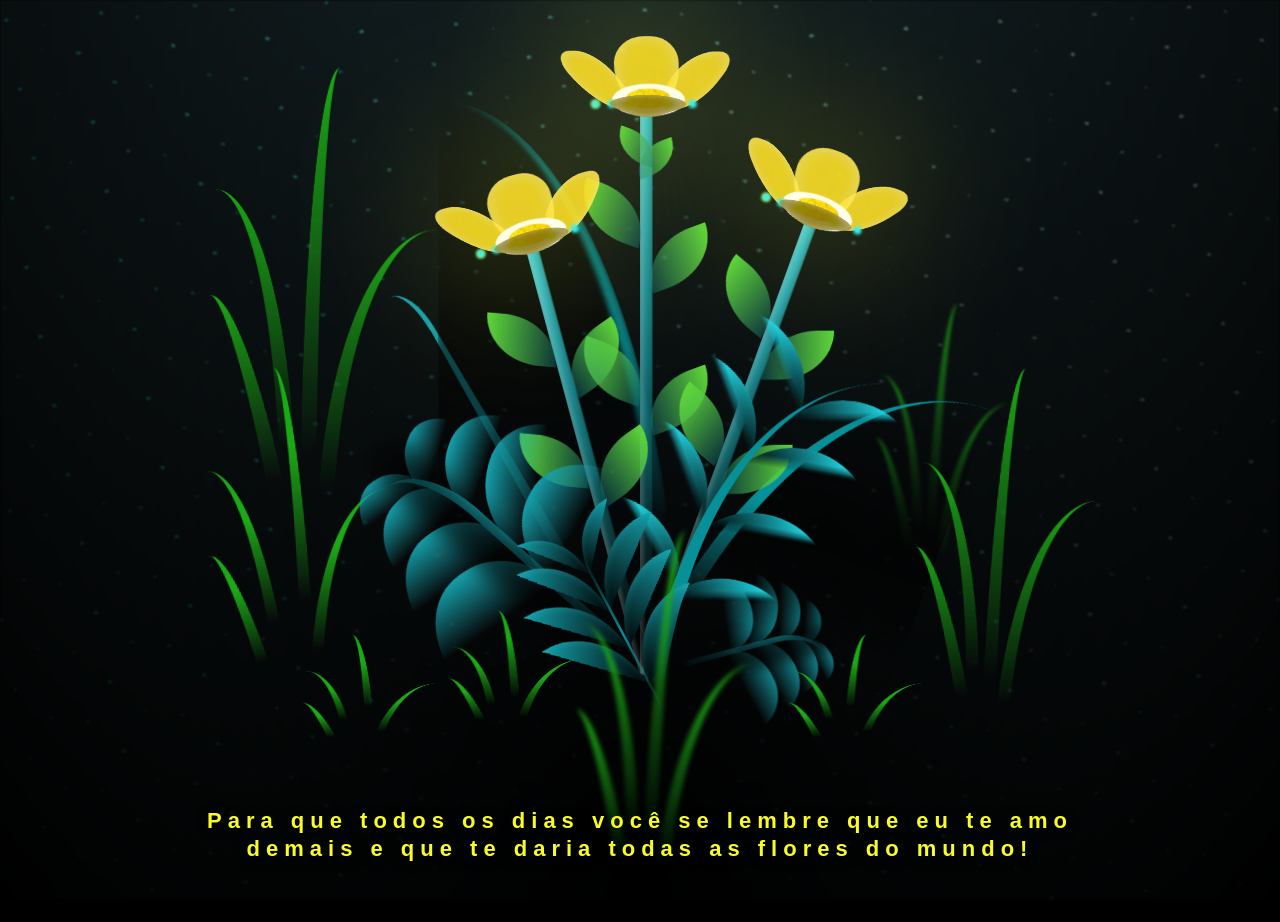
==== flower.html @ a2967b81 "ajustes de layout" ====
<!DOCTYPE html>
<html lang="es">
  <head>
    <meta charset="UTF-8" />
    <meta http-equiv="X-UA-Compatible" content="IE=edge" />
    <meta name="viewport" content="width=device-width, initial-scale=1.0" />
    <link rel="stylesheet" href="css/main.css" />
    <link rel="icon" href="img/flowers.png" type="image/x-icon" />
    <title>Flower</title>
  </head>
  <body class="container">
    <audio src="sound/ChristianBasso&HaienQiu-Flowers.mp3" autoplay></audio>
    <div class="night"></div>
    <div class="flowers">
      <div class="flower flower--1">
        <div class="flower__leafs flower__leafs--1">
          <div class="flower__leaf flower__leaf--1"></div>
          <div class="flower__leaf flower__leaf--2"></div>
          <div class="flower__leaf flower__leaf--3"></div>
          <div class="flower__leaf flower__leaf--4"></div>
          <div class="flower__white-circle"></div>

          <div class="flower__light flower__light--1"></div>
          <div class="flower__light flower__light--2"></div>
          <div class="flower__light flower__light--3"></div>
          <div class="flower__light flower__light--4"></div>
          <div class="flower__light flower__light--5"></div>
          <div class="flower__light flower__light--6"></div>
          <div class="flower__light flower__light--7"></div>
          <div class="flower__light flower__light--8"></div>
        </div>
        <div class="flower__line">
          <div class="flower__line__leaf flower__line__leaf--1"></div>
          <div class="flower__line__leaf flower__line__leaf--2"></div>
          <div class="flower__line__leaf flower__line__leaf--3"></div>
          <div class="flower__line__leaf flower__line__leaf--4"></div>
          <div class="flower__line__leaf flower__line__leaf--5"></div>
          <div class="flower__line__leaf flower__line__leaf--6"></div>
        </div>
      </div>

      <div class="flower flower--2">
        <div class="flower__leafs flower__leafs--2">
          <div class="flower__leaf flower__leaf--1"></div>
          <div class="flower__leaf flower__leaf--2"></div>
          <div class="flower__leaf flower__leaf--3"></div>
          <div class="flower__leaf flower__leaf--4"></div>
          <div class="flower__white-circle"></div>

          <div class="flower__light flower__light--1"></div>
          <div class="flower__light flower__light--2"></div>
          <div class="flower__light flower__light--3"></div>
          <div class="flower__light flower__light--4"></div>
          <div class="flower__light flower__light--5"></div>
          <div class="flower__light flower__light--6"></div>
          <div class="flower__light flower__light--7"></div>
          <div class="flower__light flower__light--8"></div>
        </div>
        <div class="flower__line">
          <div class="flower__line__leaf flower__line__leaf--1"></div>
          <div class="flower__line__leaf flower__line__leaf--2"></div>
          <div class="flower__line__leaf flower__line__leaf--3"></div>
          <div class="flower__line__leaf flower__line__leaf--4"></div>
        </div>
      </div>

      <div class="flower flower--3">
        <div class="flower__leafs flower__leafs--3">
          <div class="flower__leaf flower__leaf--1"></div>
          <div class="flower__leaf flower__leaf--2"></div>
          <div class="flower__leaf flower__leaf--3"></div>
          <div class="flower__leaf flower__leaf--4"></div>
          <div class="flower__white-circle"></div>

          <div class="flower__light flower__light--1"></div>
          <div class="flower__light flower__light--2"></div>
          <div class="flower__light flower__light--3"></div>
          <div class="flower__light flower__light--4"></div>
          <div class="flower__light flower__light--5"></div>
          <div class="flower__light flower__light--6"></div>
          <div class="flower__light flower__light--7"></div>
          <div class="flower__light flower__light--8"></div>
        </div>
        <div class="flower__line">
          <div class="flower__line__leaf flower__line__leaf--1"></div>
          <div class="flower__line__leaf flower__line__leaf--2"></div>
          <div class="flower__line__leaf flower__line__leaf--3"></div>
          <div class="flower__line__leaf flower__line__leaf--4"></div>
        </div>
      </div>

      <div class="grow-ans" style="--d: 1.2s">
        <div class="flower__g-long">
          <div class="flower__g-long__top"></div>
          <div class="flower__g-long__bottom"></div>
        </div>
      </div>

      <div class="growing-grass">
        <div class="flower__grass flower__grass--1">
          <div class="flower__grass--top"></div>
          <div class="flower__grass--bottom"></div>
          <div class="flower__grass__leaf flower__grass__leaf--1"></div>
          <div class="flower__grass__leaf flower__grass__leaf--2"></div>
          <div class="flower__grass__leaf flower__grass__leaf--3"></div>
          <div class="flower__grass__leaf flower__grass__leaf--4"></div>
          <div class="flower__grass__leaf flower__grass__leaf--5"></div>
          <div class="flower__grass__leaf flower__grass__leaf--6"></div>
          <div class="flower__grass__leaf flower__grass__leaf--7"></div>
          <div class="flower__grass__leaf flower__grass__leaf--8"></div>
          <div class="flower__grass__overlay"></div>
        </div>
      </div>

      <div class="growing-grass">
        <div class="flower__grass flower__grass--2">
          <div class="flower__grass--top"></div>
          <div class="flower__grass--bottom"></div>
          <div class="flower__grass__leaf flower__grass__leaf--1"></div>
          <div class="flower__grass__leaf flower__grass__leaf--2"></div>
          <div class="flower__grass__leaf flower__grass__leaf--3"></div>
          <div class="flower__grass__leaf flower__grass__leaf--4"></div>
          <div class="flower__grass__leaf flower__grass__leaf--5"></div>
          <div class="flower__grass__leaf flower__grass__leaf--6"></div>
          <div class="flower__grass__leaf flower__grass__leaf--7"></div>
          <div class="flower__grass__leaf flower__grass__leaf--8"></div>
          <div class="flower__grass__overlay"></div>
        </div>
      </div>

      <div class="grow-ans" style="--d: 2.4s">
        <div class="flower__g-right flower__g-right--1">
          <div class="leaf"></div>
        </div>
      </div>

      <div class="grow-ans" style="--d: 2.8s">
        <div class="flower__g-right flower__g-right--2">
          <div class="leaf"></div>
        </div>
      </div>

      <div class="grow-ans" style="--d: 2.8s">
        <div class="flower__g-front">
          <div
            class="flower__g-front__leaf-wrapper flower__g-front__leaf-wrapper--1"
          >
            <div class="flower__g-front__leaf"></div>
          </div>
          <div
            class="flower__g-front__leaf-wrapper flower__g-front__leaf-wrapper--2"
          >
            <div class="flower__g-front__leaf"></div>
          </div>
          <div
            class="flower__g-front__leaf-wrapper flower__g-front__leaf-wrapper--3"
          >
            <div class="flower__g-front__leaf"></div>
          </div>
          <div
            class="flower__g-front__leaf-wrapper flower__g-front__leaf-wrapper--4"
          >
            <div class="flower__g-front__leaf"></div>
          </div>
          <div
            class="flower__g-front__leaf-wrapper flower__g-front__leaf-wrapper--5"
          >
            <div class="flower__g-front__leaf"></div>
          </div>
          <div
            class="flower__g-front__leaf-wrapper flower__g-front__leaf-wrapper--6"
          >
            <div class="flower__g-front__leaf"></div>
          </div>
          <div
            class="flower__g-front__leaf-wrapper flower__g-front__leaf-wrapper--7"
          >
            <div class="flower__g-front__leaf"></div>
          </div>
          <div
            class="flower__g-front__leaf-wrapper flower__g-front__leaf-wrapper--8"
          >
            <div class="flower__g-front__leaf"></div>
          </div>
          <div class="flower__g-front__line"></div>
        </div>
      </div>

      <div class="grow-ans" style="--d: 3.2s">
        <div class="flower__g-fr">
          <div class="leaf"></div>
          <div class="flower__g-fr__leaf flower__g-fr__leaf--1"></div>
          <div class="flower__g-fr__leaf flower__g-fr__leaf--2"></div>
          <div class="flower__g-fr__leaf flower__g-fr__leaf--3"></div>
          <div class="flower__g-fr__leaf flower__g-fr__leaf--4"></div>
          <div class="flower__g-fr__leaf flower__g-fr__leaf--5"></div>
          <div class="flower__g-fr__leaf flower__g-fr__leaf--6"></div>
          <div class="flower__g-fr__leaf flower__g-fr__leaf--7"></div>
          <div class="flower__g-fr__leaf flower__g-fr__leaf--8"></div>
        </div>
      </div>

      <div class="long-g long-g--0">
        <div class="grow-ans" style="--d: 3s">
          <div class="leaf leaf--0"></div>
        </div>
        <div class="grow-ans" style="--d: 2.2s">
          <div class="leaf leaf--1"></div>
        </div>
        <div class="grow-ans" style="--d: 3.4s">
          <div class="leaf leaf--2"></div>
        </div>
        <div class="grow-ans" style="--d: 3.6s">
          <div class="leaf leaf--3"></div>
        </div>
      </div>

      <div class="long-g long-g--1">
        <div class="grow-ans" style="--d: 3.6s">
          <div class="leaf leaf--0"></div>
        </div>
        <div class="grow-ans" style="--d: 3.8s">
          <div class="leaf leaf--1"></div>
        </div>
        <div class="grow-ans" style="--d: 4s">
          <div class="leaf leaf--2"></div>
        </div>
        <div class="grow-ans" style="--d: 4.2s">
          <div class="leaf leaf--3"></div>
        </div>
      </div>

      <div class="long-g long-g--2">
        <div class="grow-ans" style="--d: 4s">
          <div class="leaf leaf--0"></div>
        </div>
        <div class="grow-ans" style="--d: 4.2s">
          <div class="leaf leaf--1"></div>
        </div>
        <div class="grow-ans" style="--d: 4.4s">
          <div class="leaf leaf--2"></div>
        </div>
        <div class="grow-ans" style="--d: 4.6s">
          <div class="leaf leaf--3"></div>
        </div>
      </div>

      <div class="long-g long-g--3">
        <div class="grow-ans" style="--d: 4s">
          <div class="leaf leaf--0"></div>
        </div>
        <div class="grow-ans" style="--d: 4.2s">
          <div class="leaf leaf--1"></div>
        </div>
        <div class="grow-ans" style="--d: 3s">
          <div class="leaf leaf--2"></div>
        </div>
        <div class="grow-ans" style="--d: 3.6s">
          <div class="leaf leaf--3"></div>
        </div>
      </div>

      <div class="long-g long-g--4">
        <div class="grow-ans" style="--d: 4s">
          <div class="leaf leaf--0"></div>
        </div>
        <div class="grow-ans" style="--d: 4.2s">
          <div class="leaf leaf--1"></div>
        </div>
        <div class="grow-ans" style="--d: 3s">
          <div class="leaf leaf--2"></div>
        </div>
        <div class="grow-ans" style="--d: 3.6s">
          <div class="leaf leaf--3"></div>
        </div>
      </div>

      <div class="long-g long-g--5">
        <div class="grow-ans" style="--d: 4s">
          <div class="leaf leaf--0"></div>
        </div>
        <div class="grow-ans" style="--d: 4.2s">
          <div class="leaf leaf--1"></div>
        </div>
        <div class="grow-ans" style="--d: 3s">
          <div class="leaf leaf--2"></div>
        </div>
        <div class="grow-ans" style="--d: 3.6s">
          <div class="leaf leaf--3"></div>
        </div>
      </div>

      <div class="long-g long-g--6">
        <div class="grow-ans" style="--d: 4.2s">
          <div class="leaf leaf--0"></div>
        </div>
        <div class="grow-ans" style="--d: 4.4s">
          <div class="leaf leaf--1"></div>
        </div>
        <div class="grow-ans" style="--d: 4.6s">
          <div class="leaf leaf--2"></div>
        </div>
        <div class="grow-ans" style="--d: 4.8s">
          <div class="leaf leaf--3"></div>
        </div>
      </div>

      <div class="long-g long-g--7">
        <div class="grow-ans" style="--d: 3s">
          <div class="leaf leaf--0"></div>
        </div>
        <div class="grow-ans" style="--d: 3.2s">
          <div class="leaf leaf--1"></div>
        </div>
        <div class="grow-ans" style="--d: 3.5s">
          <div class="leaf leaf--2"></div>
        </div>
        <div class="grow-ans" style="--d: 3.6s">
          <div class="leaf leaf--3"></div>
        </div>
      </div>
    </div>
    <h1 class="titulo">Para que todos os dias você se lembre que eu te amo demais e que te daria todas as flores do mundo!</h1>
    <script src="anim.js"></script>
    <script src="main.js"></script>
  </body>
</html>
---- css/main.css ----
*,
*::after,
*::before {
  padding: 0;
  margin: 0;
  box-sizing: border-box;
}

:root {
  --dark-color: #000;
}

body {
  display: flex;
  align-items: flex-end;
  justify-content: center;
  min-height: 100vh;
  background-color: var(--dark-color);
  overflow: hidden;
  perspective: 1000px;
}

.titulo {
  position: absolute;
  left: 50%;
  bottom: clamp(16px, 4vmin, 40px);
  transform: translateX(-50%);
  z-index: 50;

  width: min(92vw, 980px);
  padding: 0 16px;
  margin: 0;

  font-family: "Arial Narrow", Arial, sans-serif;
  color: #f9fd25;
  font-weight: 700;
  text-align: center;
  font-size: clamp(14px, 2.2vw, 22px);
  line-height: 1.3;
  letter-spacing: clamp(0.5px, 0.5vw, 6px);

  opacity: 0;
  animation: fadeIn 2s ease-in-out forwards;
  text-shadow: 0 2px 12px rgba(0, 0, 0, 0.6);
}
@keyframes fadeIn {
  from {
    opacity: 0;
  }
  to {
    opacity: 1;
  }
}
@keyframes fadeOut {
  from {
    opacity: 1;
  }
  to {
    opacity: 0;
  }
}

.night {
  z-index: -1;
  position: absolute;
  left: 50%;
  top: 0;
  transform: translateX(-50%);
  width: 100%;
  height: 100%;
  filter: blur(0.1vmin);
  background-image: radial-gradient(
      ellipse at top,
      transparent 0%,
      var(--dark-color)
    ),
    radial-gradient(
      ellipse at bottom,
      var(--dark-color),
      rgba(145, 233, 255, 0.2)
    ),
    repeating-linear-gradient(
      220deg,
      rgb(0, 0, 0) 0px,
      rgb(0, 0, 0) 19px,
      transparent 19px,
      transparent 22px
    ),
    repeating-linear-gradient(
      189deg,
      rgb(0, 0, 0) 0px,
      rgb(0, 0, 0) 19px,
      transparent 19px,
      transparent 22px
    ),
    repeating-linear-gradient(
      148deg,
      rgb(0, 0, 0) 0px,
      rgb(0, 0, 0) 19px,
      transparent 19px,
      transparent 22px
    ),
    linear-gradient(90deg, rgb(0, 255, 250), rgb(240, 240, 240));
}

.flowers {
  position: relative;
  transform: scale(0.9);
  margin-bottom: clamp(110px, 16vh, 210px);
}

@media only screen and (max-width: 600px) {
  /* Estilos específicos para dispositivos con un ancho máximo de 600px */
.flowers {
      margin-bottom: clamp(130px, 20vh, 260px);
      transform: scale(0.75);
}

  .titulo {
    bottom: 12px;
    font-size: clamp(13px, 4vw, 18px);
    letter-spacing: clamp(0.2px, 0.6vw, 3px);
    padding: 0 12px;
  }

}

.flower {
  position: absolute;
  bottom: 10vmin;
  transform-origin: bottom center;
  z-index: 10;
  --fl-speed: 0.8s;
}
.flower--1 {
  -webkit-animation: moving-flower-1 4s linear infinite;
  animation: moving-flower-1 4s linear infinite;
}
.flower--1 .flower__line {
  height: 70vmin;
  -webkit-animation-delay: 0.3s;
  animation-delay: 0.3s;
}
.flower--1 .flower__line__leaf--1 {
  -webkit-animation: blooming-leaf-right var(--fl-speed) 1.6s backwards;
  animation: blooming-leaf-right var(--fl-speed) 1.6s backwards;
}
.flower--1 .flower__line__leaf--2 {
  -webkit-animation: blooming-leaf-right var(--fl-speed) 1.4s backwards;
  animation: blooming-leaf-right var(--fl-speed) 1.4s backwards;
}
.flower--1 .flower__line__leaf--3 {
  -webkit-animation: blooming-leaf-left var(--fl-speed) 1.2s backwards;
  animation: blooming-leaf-left var(--fl-speed) 1.2s backwards;
}
.flower--1 .flower__line__leaf--4 {
  -webkit-animation: blooming-leaf-left var(--fl-speed) 1s backwards;
  animation: blooming-leaf-left var(--fl-speed) 1s backwards;
}
.flower--1 .flower__line__leaf--5 {
  -webkit-animation: blooming-leaf-right var(--fl-speed) 1.8s backwards;
  animation: blooming-leaf-right var(--fl-speed) 1.8s backwards;
}
.flower--1 .flower__line__leaf--6 {
  -webkit-animation: blooming-leaf-left var(--fl-speed) 2s backwards;
  animation: blooming-leaf-left var(--fl-speed) 2s backwards;
}
.flower--2 {
  left: 50%;
  transform: rotate(20deg);
  -webkit-animation: moving-flower-2 4s linear infinite;
  animation: moving-flower-2 4s linear infinite;
}
.flower--2 .flower__line {
  height: 60vmin;
  -webkit-animation-delay: 0.6s;
  animation-delay: 0.6s;
}
.flower--2 .flower__line__leaf--1 {
  -webkit-animation: blooming-leaf-right var(--fl-speed) 1.9s backwards;
  animation: blooming-leaf-right var(--fl-speed) 1.9s backwards;
}
.flower--2 .flower__line__leaf--2 {
  -webkit-animation: blooming-leaf-right var(--fl-speed) 1.7s backwards;
  animation: blooming-leaf-right var(--fl-speed) 1.7s backwards;
}
.flower--2 .flower__line__leaf--3 {
  -webkit-animation: blooming-leaf-left var(--fl-speed) 1.5s backwards;
  animation: blooming-leaf-left var(--fl-speed) 1.5s backwards;
}
.flower--2 .flower__line__leaf--4 {
  -webkit-animation: blooming-leaf-left var(--fl-speed) 1.3s backwards;
  animation: blooming-leaf-left var(--fl-speed) 1.3s backwards;
}
.flower--3 {
  left: 50%;
  transform: rotate(-15deg);
  -webkit-animation: moving-flower-3 4s linear infinite;
  animation: moving-flower-3 4s linear infinite;
}
.flower--3 .flower__line {
  -webkit-animation-delay: 0.9s;
  animation-delay: 0.9s;
}
.flower--3 .flower__line__leaf--1 {
  -webkit-animation: blooming-leaf-right var(--fl-speed) 2.5s backwards;
  animation: blooming-leaf-right var(--fl-speed) 2.5s backwards;
}
.flower--3 .flower__line__leaf--2 {
  -webkit-animation: blooming-leaf-right var(--fl-speed) 2.3s backwards;
  animation: blooming-leaf-right var(--fl-speed) 2.3s backwards;
}
.flower--3 .flower__line__leaf--3 {
  -webkit-animation: blooming-leaf-left var(--fl-speed) 2.1s backwards;
  animation: blooming-leaf-left var(--fl-speed) 2.1s backwards;
}
.flower--3 .flower__line__leaf--4 {
  -webkit-animation: blooming-leaf-left var(--fl-speed) 1.9s backwards;
  animation: blooming-leaf-left var(--fl-speed) 1.9s backwards;
}
.flower__leafs {
  position: relative;
  -webkit-animation: blooming-flower 2s backwards;
  animation: blooming-flower 2s backwards;
}
.flower__leafs--1 {
  -webkit-animation-delay: 1.1s;
  animation-delay: 1.1s;
}
.flower__leafs--2 {
  -webkit-animation-delay: 1.4s;
  animation-delay: 1.4s;
}
.flower__leafs--3 {
  -webkit-animation-delay: 1.7s;
  animation-delay: 1.7s;
}
.flower__leafs::after {
  content: "";
  position: absolute;
  left: 0;
  top: 0;
  transform: translate(-50%, -100%);
  width: 8vmin;
  height: 8vmin;
  background-color: #f9fd25;
  /* background-color: #fd2525; */
  filter: blur(10vmin);
}
.flower__leaf {
  position: absolute;
  bottom: 0;
  left: 50%;
  width: 8vmin;
  height: 11vmin;
  border-radius: 51% 49% 47% 53%/44% 45% 55% 69%;
  background-color: #253bfd;
  background-color: #fddd25;
  transform-origin: bottom center;
  opacity: 0.9;
  box-shadow: inset 0 0 2vmin rgba(255, 255, 255, 0.5);
}
.flower__leaf--1 {
  transform: translate(-10%, 1%) rotateY(40deg) rotateX(-50deg);
}
.flower__leaf--2 {
  transform: translate(-50%, -4%) rotateX(40deg);
}
.flower__leaf--3 {
  transform: translate(-90%, 0%) rotateY(45deg) rotateX(50deg);
}
.flower__leaf--4 {
  width: 8vmin;
  height: 8vmin;
  transform-origin: bottom left;
  border-radius: 4vmin 10vmin 4vmin 4vmin;
  transform: translate(0%, 18%) rotateX(70deg) rotate(-43deg);
  background-color: #7c6901;
  z-index: 1;
  opacity: 0.8;
}
.flower__white-circle {
  position: absolute;
  left: -3.5vmin;
  top: -3vmin;
  width: 9vmin;
  height: 4vmin;
  border-radius: 50%;
  background-color: #fff;
}
.flower__white-circle::after {
  content: "";
  position: absolute;
  left: 50%;
  top: 45%;
  transform: translate(-50%, -50%);
  width: 60%;
  height: 60%;
  border-radius: inherit;
  background-image: repeating-linear-gradient(
      135deg,
      rgba(0, 0, 0, 0.03) 0px,
      rgba(0, 0, 0, 0.03) 1px,
      transparent 1px,
      transparent 12px
    ),
    repeating-linear-gradient(
      45deg,
      rgba(0, 0, 0, 0.03) 0px,
      rgba(0, 0, 0, 0.03) 1px,
      transparent 1px,
      transparent 12px
    ),
    repeating-linear-gradient(
      67.5deg,
      rgba(0, 0, 0, 0.03) 0px,
      rgba(0, 0, 0, 0.03) 1px,
      transparent 1px,
      transparent 12px
    ),
    repeating-linear-gradient(
      135deg,
      rgba(0, 0, 0, 0.03) 0px,
      rgba(0, 0, 0, 0.03) 1px,
      transparent 1px,
      transparent 12px
    ),
    repeating-linear-gradient(
      45deg,
      rgba(0, 0, 0, 0.03) 0px,
      rgba(0, 0, 0, 0.03) 1px,
      transparent 1px,
      transparent 12px
    ),
    repeating-linear-gradient(
      112.5deg,
      rgba(0, 0, 0, 0.03) 0px,
      rgba(0, 0, 0, 0.03) 1px,
      transparent 1px,
      transparent 12px
    ),
    repeating-linear-gradient(
      112.5deg,
      rgba(0, 0, 0, 0.03) 0px,
      rgba(0, 0, 0, 0.03) 1px,
      transparent 1px,
      transparent 12px
    ),
    repeating-linear-gradient(
      45deg,
      rgba(0, 0, 0, 0.03) 0px,
      rgba(0, 0, 0, 0.03) 1px,
      transparent 1px,
      transparent 12px
    ),
    repeating-linear-gradient(
      22.5deg,
      rgba(0, 0, 0, 0.03) 0px,
      rgba(0, 0, 0, 0.03) 1px,
      transparent 1px,
      transparent 12px
    ),
    repeating-linear-gradient(
      45deg,
      rgba(0, 0, 0, 0.03) 0px,
      rgba(0, 0, 0, 0.03) 1px,
      transparent 1px,
      transparent 12px
    ),
    repeating-linear-gradient(
      22.5deg,
      rgba(0, 0, 0, 0.03) 0px,
      rgba(0, 0, 0, 0.03) 1px,
      transparent 1px,
      transparent 12px
    ),
    repeating-linear-gradient(
      135deg,
      rgba(0, 0, 0, 0.03) 0px,
      rgba(0, 0, 0, 0.03) 1px,
      transparent 1px,
      transparent 12px
    ),
    repeating-linear-gradient(
      157.5deg,
      rgba(0, 0, 0, 0.03) 0px,
      rgba(0, 0, 0, 0.03) 1px,
      transparent 1px,
      transparent 12px
    ),
    repeating-linear-gradient(
      67.5deg,
      rgba(0, 0, 0, 0.03) 0px,
      rgba(0, 0, 0, 0.03) 1px,
      transparent 1px,
      transparent 12px
    ),
    repeating-linear-gradient(
      67.5deg,
      rgba(0, 0, 0, 0.03) 0px,
      rgba(0, 0, 0, 0.03) 1px,
      transparent 1px,
      transparent 12px
    ),
    linear-gradient(90deg, rgb(255, 235, 18), rgb(255, 206, 0));
}
.flower__line {
  height: 55vmin;
  width: 1.5vmin;
  background-image: linear-gradient(
      to left,
      rgba(0, 0, 0, 0.2),
      transparent,
      rgba(255, 255, 255, 0.2)
    ),
    linear-gradient(to top, transparent 10%, #14757a, #39c6d6);
  box-shadow: inset 0 0 2px rgba(0, 0, 0, 0.5);
  -webkit-animation: grow-flower-tree 4s backwards;
  animation: grow-flower-tree 4s backwards;
}
.flower__line__leaf {
  --w: 7vmin;
  --h: calc(var(--w) + 2vmin);
  position: absolute;
  top: 20%;
  left: 90%;
  width: var(--w);
  height: var(--h);
  border-top-right-radius: var(--h);
  border-bottom-left-radius: var(--h);
  background-image: linear-gradient(to top, rgba(20, 117, 122, 0.4), #5ed639);
}
.flower__line__leaf--1 {
  transform: rotate(70deg) rotateY(30deg);
}
.flower__line__leaf--2 {
  top: 45%;
  transform: rotate(70deg) rotateY(30deg);
}
.flower__line__leaf--3,
.flower__line__leaf--4,
.flower__line__leaf--6 {
  border-top-right-radius: 0;
  border-bottom-left-radius: 0;
  border-top-left-radius: var(--h);
  border-bottom-right-radius: var(--h);
  left: -460%;
  top: 12%;
  transform: rotate(-70deg) rotateY(30deg);
}
.flower__line__leaf--4 {
  top: 40%;
}
.flower__line__leaf--5 {
  top: 0;
  transform-origin: left;
  transform: rotate(70deg) rotateY(30deg) scale(0.6);
}
.flower__line__leaf--6 {
  top: -2%;
  left: -450%;
  transform-origin: right;
  transform: rotate(-70deg) rotateY(30deg) scale(0.6);
}
.flower__light {
  position: absolute;
  bottom: 0vmin;
  width: 1vmin;
  height: 1vmin;
  background-color: rgb(255, 251, 0);
  border-radius: 50%;
  filter: blur(0.2vmin);
  -webkit-animation: light-ans 4s linear infinite backwards;
  animation: light-ans 4s linear infinite backwards;
}
.flower__light:nth-child(odd) {
  background-color: #23f0ff;
}
.flower__light--1 {
  left: -2vmin;
  -webkit-animation-delay: 1s;
  animation-delay: 1s;
}
.flower__light--2 {
  left: 3vmin;
  -webkit-animation-delay: 0.5s;
  animation-delay: 0.5s;
}
.flower__light--3 {
  left: -6vmin;
  -webkit-animation-delay: 0.3s;
  animation-delay: 0.3s;
}
.flower__light--4 {
  left: 6vmin;
  -webkit-animation-delay: 0.9s;
  animation-delay: 0.9s;
}
.flower__light--5 {
  left: -1vmin;
  -webkit-animation-delay: 1.5s;
  animation-delay: 1.5s;
}
.flower__light--6 {
  left: -4vmin;
  -webkit-animation-delay: 3s;
  animation-delay: 3s;
}
.flower__light--7 {
  left: 3vmin;
  -webkit-animation-delay: 2s;
  animation-delay: 2s;
}
.flower__light--8 {
  left: -6vmin;
  -webkit-animation-delay: 3.5s;
  animation-delay: 3.5s;
}
.flower__grass {
  --c: #159faa;
  --line-w: 1.5vmin;
  position: absolute;
  bottom: 12vmin;
  left: -7vmin;
  display: flex;
  flex-direction: column;
  align-items: flex-end;
  z-index: 20;
  transform-origin: bottom center;
  transform: rotate(-48deg) rotateY(40deg);
}
.flower__grass--1 {
  -webkit-animation: moving-grass 2s linear infinite;
  animation: moving-grass 2s linear infinite;
}
.flower__grass--2 {
  left: 2vmin;
  bottom: 10vmin;
  transform: scale(0.5) rotate(75deg) rotateX(10deg) rotateY(-200deg);
  opacity: 0.8;
  z-index: 0;
  -webkit-animation: moving-grass--2 1.5s linear infinite;
  animation: moving-grass--2 1.5s linear infinite;
}
.flower__grass--top {
  width: 7vmin;
  height: 10vmin;
  border-top-right-radius: 100%;
  border-right: var(--line-w) solid var(--c);
  transform-origin: bottom center;
  transform: rotate(-2deg);
}
.flower__grass--bottom {
  margin-top: -2px;
  width: var(--line-w);
  height: 25vmin;
  background-image: linear-gradient(to top, transparent, var(--c));
}
.flower__grass__leaf {
  --size: 10vmin;
  position: absolute;
  width: calc(var(--size) * 2.1);
  height: var(--size);
  border-top-left-radius: var(--size);
  border-top-right-radius: var(--size);
  background-image: linear-gradient(
    to top,
    transparent,
    transparent 30%,
    var(--c)
  );
  z-index: 100;
}
.flower__grass__leaf--1 {
  top: -6%;
  left: 30%;
  --size: 6vmin;
  transform: rotate(-20deg);
  -webkit-animation: growing-grass-ans--1 2s 2.6s backwards;
  animation: growing-grass-ans--1 2s 2.6s backwards;
}
@-webkit-keyframes growing-grass-ans--1 {
  0% {
    transform-origin: bottom left;
    transform: rotate(-20deg) scale(0);
  }
}
@keyframes growing-grass-ans--1 {
  0% {
    transform-origin: bottom left;
    transform: rotate(-20deg) scale(0);
  }
}
.flower__grass__leaf--2 {
  top: -5%;
  left: -110%;
  --size: 6vmin;
  transform: rotate(10deg);
  -webkit-animation: growing-grass-ans--2 2s 2.4s linear backwards;
  animation: growing-grass-ans--2 2s 2.4s linear backwards;
}
@-webkit-keyframes growing-grass-ans--2 {
  0% {
    transform-origin: bottom right;
    transform: rotate(10deg) scale(0);
  }
}
@keyframes growing-grass-ans--2 {
  0% {
    transform-origin: bottom right;
    transform: rotate(10deg) scale(0);
  }
}
.flower__grass__leaf--3 {
  top: 5%;
  left: 60%;
  --size: 8vmin;
  transform: rotate(-18deg) rotateX(-20deg);
  -webkit-animation: growing-grass-ans--3 2s 2.2s linear backwards;
  animation: growing-grass-ans--3 2s 2.2s linear backwards;
}
@-webkit-keyframes growing-grass-ans--3 {
  0% {
    transform-origin: bottom left;
    transform: rotate(-18deg) rotateX(-20deg) scale(0);
  }
}
@keyframes growing-grass-ans--3 {
  0% {
    transform-origin: bottom left;
    transform: rotate(-18deg) rotateX(-20deg) scale(0);
  }
}
.flower__grass__leaf--4 {
  top: 6%;
  left: -135%;
  --size: 8vmin;
  transform: rotate(2deg);
  -webkit-animation: growing-grass-ans--4 2s 2s linear backwards;
  animation: growing-grass-ans--4 2s 2s linear backwards;
}
@-webkit-keyframes growing-grass-ans--4 {
  0% {
    transform-origin: bottom right;
    transform: rotate(2deg) scale(0);
  }
}
@keyframes growing-grass-ans--4 {
  0% {
    transform-origin: bottom right;
    transform: rotate(2deg) scale(0);
  }
}
.flower__grass__leaf--5 {
  top: 20%;
  left: 60%;
  --size: 10vmin;
  transform: rotate(-24deg) rotateX(-20deg);
  -webkit-animation: growing-grass-ans--5 2s 1.8s linear backwards;
  animation: growing-grass-ans--5 2s 1.8s linear backwards;
}
@-webkit-keyframes growing-grass-ans--5 {
  0% {
    transform-origin: bottom left;
    transform: rotate(-24deg) rotateX(-20deg) scale(0);
  }
}
@keyframes growing-grass-ans--5 {
  0% {
    transform-origin: bottom left;
    transform: rotate(-24deg) rotateX(-20deg) scale(0);
  }
}
.flower__grass__leaf--6 {
  top: 22%;
  left: -180%;
  --size: 10vmin;
  transform: rotate(10deg);
  -webkit-animation: growing-grass-ans--6 2s 1.6s linear backwards;
  animation: growing-grass-ans--6 2s 1.6s linear backwards;
}
@-webkit-keyframes growing-grass-ans--6 {
  0% {
    transform-origin: bottom right;
    transform: rotate(10deg) scale(0);
  }
}
@keyframes growing-grass-ans--6 {
  0% {
    transform-origin: bottom right;
    transform: rotate(10deg) scale(0);
  }
}
.flower__grass__leaf--7 {
  top: 39%;
  left: 70%;
  --size: 10vmin;
  transform: rotate(-10deg);
  -webkit-animation: growing-grass-ans--7 2s 1.4s linear backwards;
  animation: growing-grass-ans--7 2s 1.4s linear backwards;
}
@-webkit-keyframes growing-grass-ans--7 {
  0% {
    transform-origin: bottom left;
    transform: rotate(-10deg) scale(0);
  }
}
@keyframes growing-grass-ans--7 {
  0% {
    transform-origin: bottom left;
    transform: rotate(-10deg) scale(0);
  }
}
.flower__grass__leaf--8 {
  top: 40%;
  left: -215%;
  --size: 11vmin;
  transform: rotate(10deg);
  -webkit-animation: growing-grass-ans--8 2s 1.2s linear backwards;
  animation: growing-grass-ans--8 2s 1.2s linear backwards;
}
@-webkit-keyframes growing-grass-ans--8 {
  0% {
    transform-origin: bottom right;
    transform: rotate(10deg) scale(0);
  }
}
@keyframes growing-grass-ans--8 {
  0% {
    transform-origin: bottom right;
    transform: rotate(10deg) scale(0);
  }
}
.flower__grass__overlay {
  position: absolute;
  top: -10%;
  right: 0%;
  width: 100%;
  height: 100%;
  background-color: rgba(0, 0, 0, 0.6);
  filter: blur(1.5vmin);
  z-index: 100;
}
.flower__g-long {
  --w: 2vmin;
  --h: 6vmin;
  --c: #159faa;
  position: absolute;
  bottom: 10vmin;
  left: -3vmin;
  transform-origin: bottom center;
  transform: rotate(-30deg) rotateY(-20deg);
  display: flex;
  flex-direction: column;
  align-items: flex-end;
  -webkit-animation: flower-g-long-ans 3s linear infinite;
  animation: flower-g-long-ans 3s linear infinite;
}
@-webkit-keyframes flower-g-long-ans {
  0%,
  100% {
    transform: rotate(-30deg) rotateY(-20deg);
  }
  50% {
    transform: rotate(-32deg) rotateY(-20deg);
  }
}
@keyframes flower-g-long-ans {
  0%,
  100% {
    transform: rotate(-30deg) rotateY(-20deg);
  }
  50% {
    transform: rotate(-32deg) rotateY(-20deg);
  }
}
.flower__g-long__top {
  top: calc(var(--h) * -1);
  width: calc(var(--w) + 1vmin);
  height: var(--h);
  border-top-right-radius: 100%;
  border-right: 0.7vmin solid var(--c);
  transform: translate(-0.7vmin, 1vmin);
}
.flower__g-long__bottom {
  width: var(--w);
  height: 50vmin;
  transform-origin: bottom center;
  background-image: linear-gradient(to top, transparent 30%, var(--c));
  box-shadow: inset 0 0 2px rgba(0, 0, 0, 0.5);
  -webkit-clip-path: polygon(35% 0, 65% 1%, 100% 100%, 0% 100%);
  clip-path: polygon(35% 0, 65% 1%, 100% 100%, 0% 100%);
}
.flower__g-right {
  position: absolute;
  bottom: 6vmin;
  left: -2vmin;
  transform-origin: bottom left;
  transform: rotate(20deg);
}
.flower__g-right .leaf {
  width: 30vmin;
  height: 50vmin;
  border-top-left-radius: 100%;
  border-left: 2vmin solid #079097;
  background-image: linear-gradient(
    to bottom,
    transparent,
    var(--dark-color) 60%
  );
  -webkit-mask-image: linear-gradient(to top, transparent 30%, #079097 60%);
}
.flower__g-right--1 {
  -webkit-animation: flower-g-right-ans 2.5s linear infinite;
  animation: flower-g-right-ans 2.5s linear infinite;
}
.flower__g-right--2 {
  left: 5vmin;
  transform: rotateY(-180deg);
  -webkit-animation: flower-g-right-ans--2 3s linear infinite;
  animation: flower-g-right-ans--2 3s linear infinite;
}
.flower__g-right--2 .leaf {
  height: 75vmin;
  filter: blur(0.3vmin);
  opacity: 0.8;
}
@-webkit-keyframes flower-g-right-ans {
  0%,
  100% {
    transform: rotate(20deg);
  }
  50% {
    transform: rotate(24deg) rotateX(-20deg);
  }
}
@keyframes flower-g-right-ans {
  0%,
  100% {
    transform: rotate(20deg);
  }
  50% {
    transform: rotate(24deg) rotateX(-20deg);
  }
}
@-webkit-keyframes flower-g-right-ans--2 {
  0%,
  100% {
    transform: rotateY(-180deg) rotate(0deg) rotateX(-20deg);
  }
  50% {
    transform: rotateY(-180deg) rotate(6deg) rotateX(-20deg);
  }
}
@keyframes flower-g-right-ans--2 {
  0%,
  100% {
    transform: rotateY(-180deg) rotate(0deg) rotateX(-20deg);
  }
  50% {
    transform: rotateY(-180deg) rotate(6deg) rotateX(-20deg);
  }
}
.flower__g-front {
  position: absolute;
  bottom: 6vmin;
  left: 2.5vmin;
  z-index: 100;
  transform-origin: bottom center;
  transform: rotate(-28deg) rotateY(30deg) scale(1.04);
  -webkit-animation: flower__g-front-ans 2s linear infinite;
  animation: flower__g-front-ans 2s linear infinite;
}
@-webkit-keyframes flower__g-front-ans {
  0%,
  100% {
    transform: rotate(-28deg) rotateY(30deg) scale(1.04);
  }
  50% {
    transform: rotate(-35deg) rotateY(40deg) scale(1.04);
  }
}
@keyframes flower__g-front-ans {
  0%,
  100% {
    transform: rotate(-28deg) rotateY(30deg) scale(1.04);
  }
  50% {
    transform: rotate(-35deg) rotateY(40deg) scale(1.04);
  }
}
.flower__g-front__line {
  width: 0.3vmin;
  height: 20vmin;
  background-image: linear-gradient(
    to top,
    transparent,
    #079097,
    transparent 100%
  );
  position: relative;
}
.flower__g-front__leaf-wrapper {
  position: absolute;
  top: 0;
  left: 0;
  transform-origin: bottom left;
  transform: rotate(10deg);
}
.flower__g-front__leaf-wrapper:nth-child(even) {
  left: 0vmin;
  transform: rotateY(-180deg) rotate(5deg);
  -webkit-animation: flower__g-front__leaf-left-ans 1s ease-in backwards;
  animation: flower__g-front__leaf-left-ans 1s ease-in backwards;
}
.flower__g-front__leaf-wrapper:nth-child(odd) {
  -webkit-animation: flower__g-front__leaf-ans 1s ease-in backwards;
  animation: flower__g-front__leaf-ans 1s ease-in backwards;
}
.flower__g-front__leaf-wrapper--1 {
  top: -8vmin;
  transform: scale(0.7);
  -webkit-animation: flower__g-front__leaf-ans 1s 5.5s ease-in backwards !important;
  animation: flower__g-front__leaf-ans 1s 5.5s ease-in backwards !important;
}
.flower__g-front__leaf-wrapper--2 {
  top: -8vmin;
  transform: rotateY(-180deg) scale(0.7) !important;
  -webkit-animation: flower__g-front__leaf-left-ans-2 1s 4.6s ease-in backwards !important;
  animation: flower__g-front__leaf-left-ans-2 1s 4.6s ease-in backwards !important;
}
.flower__g-front__leaf-wrapper--3 {
  top: -3vmin;
  -webkit-animation: flower__g-front__leaf-ans 1s 4.6s ease-in backwards;
  animation: flower__g-front__leaf-ans 1s 4.6s ease-in backwards;
}
.flower__g-front__leaf-wrapper--4 {
  top: -3vmin;
  transform: rotateY(-180deg) scale(0.9) !important;
  -webkit-animation: flower__g-front__leaf-left-ans-2 1s 4.6s ease-in backwards !important;
  animation: flower__g-front__leaf-left-ans-2 1s 4.6s ease-in backwards !important;
}
@-webkit-keyframes flower__g-front__leaf-left-ans-2 {
  0% {
    transform: rotateY(-180deg) scale(0);
  }
}
@keyframes flower__g-front__leaf-left-ans-2 {
  0% {
    transform: rotateY(-180deg) scale(0);
  }
}
.flower__g-front__leaf-wrapper--5,
.flower__g-front__leaf-wrapper--6 {
  top: 2vmin;
}
.flower__g-front__leaf-wrapper--7,
.flower__g-front__leaf-wrapper--8 {
  top: 6.5vmin;
}
.flower__g-front__leaf-wrapper--2 {
  -webkit-animation-delay: 5.2s !important;
  animation-delay: 5.2s !important;
}
.flower__g-front__leaf-wrapper--3 {
  -webkit-animation-delay: 4.9s !important;
  animation-delay: 4.9s !important;
}
.flower__g-front__leaf-wrapper--5 {
  -webkit-animation-delay: 4.3s !important;
  animation-delay: 4.3s !important;
}
.flower__g-front__leaf-wrapper--6 {
  -webkit-animation-delay: 4.1s !important;
  animation-delay: 4.1s !important;
}
.flower__g-front__leaf-wrapper--7 {
  -webkit-animation-delay: 3.8s !important;
  animation-delay: 3.8s !important;
}
.flower__g-front__leaf-wrapper--8 {
  -webkit-animation-delay: 3.5s !important;
  animation-delay: 3.5s !important;
}
@-webkit-keyframes flower__g-front__leaf-ans {
  0% {
    transform: rotate(10deg) scale(0);
  }
}
@keyframes flower__g-front__leaf-ans {
  0% {
    transform: rotate(10deg) scale(0);
  }
}
@-webkit-keyframes flower__g-front__leaf-left-ans {
  0% {
    transform: rotateY(-180deg) rotate(5deg) scale(0);
  }
}
@keyframes flower__g-front__leaf-left-ans {
  0% {
    transform: rotateY(-180deg) rotate(5deg) scale(0);
  }
}
.flower__g-front__leaf {
  width: 10vmin;
  height: 10vmin;
  border-radius: 100% 0% 0% 100%/100% 100% 0% 0%;
  box-shadow: inset 0 2px 1vmin hsla(184deg, 97%, 58%, 0.2);
  background-image: linear-gradient(
      to bottom left,
      transparent,
      var(--dark-color)
    ),
    linear-gradient(to bottom right, #159faa 50%, transparent 50%, transparent);
  -webkit-mask-image: linear-gradient(
    to bottom right,
    #159faa 50%,
    transparent 50%,
    transparent
  );
  mask-image: linear-gradient(
    to bottom right,
    #159faa 50%,
    transparent 50%,
    transparent
  );
}
.flower__g-fr {
  position: absolute;
  bottom: -4vmin;
  left: vmin;
  transform-origin: bottom left;
  z-index: 10;
  -webkit-animation: flower__g-fr-ans 2s linear infinite;
  animation: flower__g-fr-ans 2s linear infinite;
}
@-webkit-keyframes flower__g-fr-ans {
  0%,
  100% {
    transform: rotate(2deg);
  }
  50% {
    transform: rotate(4deg);
  }
}
@keyframes flower__g-fr-ans {
  0%,
  100% {
    transform: rotate(2deg);
  }
  50% {
    transform: rotate(4deg);
  }
}
.flower__g-fr .leaf {
  width: 30vmin;
  height: 50vmin;
  border-top-left-radius: 100%;
  border-left: 2vmin solid #079097;
  -webkit-mask-image: linear-gradient(to top, transparent 25%, #079097 50%);
  position: relative;
  z-index: 1;
}
.flower__g-fr__leaf {
  position: absolute;
  top: 0;
  left: 0;
  width: 10vmin;
  height: 10vmin;
  border-radius: 100% 0% 0% 100%/100% 100% 0% 0%;
  box-shadow: inset 0 2px 1vmin hsla(184deg, 97%, 58%, 0.2);
  background-image: linear-gradient(
      to bottom left,
      transparent,
      var(--dark-color) 98%
    ),
    linear-gradient(to bottom right, #23f0ff 45%, transparent 50%, transparent);
  -webkit-mask-image: linear-gradient(
    135deg,
    #159faa 40%,
    transparent 50%,
    transparent
  );
}
.flower__g-fr__leaf--1 {
  left: 20vmin;
  transform: rotate(45deg);
  -webkit-animation: flower__g-fr-leaft-ans-1 0.5s 5.2s linear backwards;
  animation: flower__g-fr-leaft-ans-1 0.5s 5.2s linear backwards;
}
@-webkit-keyframes flower__g-fr-leaft-ans-1 {
  0% {
    transform-origin: left;
    transform: rotate(45deg) scale(0);
  }
}
@keyframes flower__g-fr-leaft-ans-1 {
  0% {
    transform-origin: left;
    transform: rotate(45deg) scale(0);
  }
}
.flower__g-fr__leaf--2 {
  left: 12vmin;
  top: -7vmin;
  transform: rotate(25deg) rotateY(-180deg);
  -webkit-animation: flower__g-fr-leaft-ans-6 0.5s 5s linear backwards;
  animation: flower__g-fr-leaft-ans-6 0.5s 5s linear backwards;
}
.flower__g-fr__leaf--3 {
  left: 15vmin;
  top: 6vmin;
  transform: rotate(55deg);
  -webkit-animation: flower__g-fr-leaft-ans-5 0.5s 4.8s linear backwards;
  animation: flower__g-fr-leaft-ans-5 0.5s 4.8s linear backwards;
}
.flower__g-fr__leaf--4 {
  left: 6vmin;
  top: -2vmin;
  transform: rotate(25deg) rotateY(-180deg);
  -webkit-animation: flower__g-fr-leaft-ans-6 0.5s 4.6s linear backwards;
  animation: flower__g-fr-leaft-ans-6 0.5s 4.6s linear backwards;
}
.flower__g-fr__leaf--5 {
  left: 10vmin;
  top: 14vmin;
  transform: rotate(55deg);
  -webkit-animation: flower__g-fr-leaft-ans-5 0.5s 4.4s linear backwards;
  animation: flower__g-fr-leaft-ans-5 0.5s 4.4s linear backwards;
}
@-webkit-keyframes flower__g-fr-leaft-ans-5 {
  0% {
    transform-origin: left;
    transform: rotate(55deg) scale(0);
  }
}
@keyframes flower__g-fr-leaft-ans-5 {
  0% {
    transform-origin: left;
    transform: rotate(55deg) scale(0);
  }
}
.flower__g-fr__leaf--6 {
  left: 0vmin;
  top: 6vmin;
  transform: rotate(25deg) rotateY(-180deg);
  -webkit-animation: flower__g-fr-leaft-ans-6 0.5s 4.2s linear backwards;
  animation: flower__g-fr-leaft-ans-6 0.5s 4.2s linear backwards;
}
@-webkit-keyframes flower__g-fr-leaft-ans-6 {
  0% {
    transform-origin: right;
    transform: rotate(25deg) rotateY(-180deg) scale(0);
  }
}
@keyframes flower__g-fr-leaft-ans-6 {
  0% {
    transform-origin: right;
    transform: rotate(25deg) rotateY(-180deg) scale(0);
  }
}
.flower__g-fr__leaf--7 {
  left: 5vmin;
  top: 22vmin;
  transform: rotate(45deg);
  -webkit-animation: flower__g-fr-leaft-ans-7 0.5s 4s linear backwards;
  animation: flower__g-fr-leaft-ans-7 0.5s 4s linear backwards;
}
@-webkit-keyframes flower__g-fr-leaft-ans-7 {
  0% {
    transform-origin: left;
    transform: rotate(45deg) scale(0);
  }
}
@keyframes flower__g-fr-leaft-ans-7 {
  0% {
    transform-origin: left;
    transform: rotate(45deg) scale(0);
  }
}
.flower__g-fr__leaf--8 {
  left: -4vmin;
  top: 15vmin;
  transform: rotate(15deg) rotateY(-180deg);
  -webkit-animation: flower__g-fr-leaft-ans-8 0.5s 3.8s linear backwards;
  animation: flower__g-fr-leaft-ans-8 0.5s 3.8s linear backwards;
}
@-webkit-keyframes flower__g-fr-leaft-ans-8 {
  0% {
    transform-origin: right;
    transform: rotate(15deg) rotateY(-180deg) scale(0);
  }
}
@keyframes flower__g-fr-leaft-ans-8 {
  0% {
    transform-origin: right;
    transform: rotate(15deg) rotateY(-180deg) scale(0);
  }
}

.long-g {
  position: absolute;
  bottom: 25vmin;
  left: -42vmin;
  transform-origin: bottom left;
}
.long-g--1 {
  bottom: 0vmin;
  transform: scale(0.8) rotate(-5deg);
}
.long-g--1 .leaf {
  -webkit-mask-image: linear-gradient(
    to top,
    transparent 40%,
    #079097 80%
  ) !important;
}
.long-g--1 .leaf--1 {
  --w: 5vmin;
  --h: 60vmin;
  left: -2vmin;
  transform: rotate(3deg) rotateY(-180deg);
}
.long-g--2,
.long-g--3 {
  bottom: -3vmin;
  left: -35vmin;
  transform-origin: center;
  transform: scale(0.6) rotateX(60deg);
}
.long-g--2 .leaf,
.long-g--3 .leaf {
  -webkit-mask-image: linear-gradient(
    to top,
    transparent 50%,
    #079097 80%
  ) !important;
}
.long-g--2 .leaf--1,
.long-g--3 .leaf--1 {
  left: -1vmin;
  transform: rotateY(-180deg);
}
.long-g--3 {
  left: -17vmin;
  bottom: 0vmin;
}
.long-g--3 .leaf {
  -webkit-mask-image: linear-gradient(
    to top,
    transparent 40%,
    #079097 80%
  ) !important;
}
.long-g--4 {
  left: 25vmin;
  bottom: -3vmin;
  transform-origin: center;
  transform: scale(0.6) rotateX(60deg);
}
.long-g--4 .leaf {
  -webkit-mask-image: linear-gradient(
    to top,
    transparent 50%,
    #079097 80%
  ) !important;
}
.long-g--5 {
  left: 42vmin;
  bottom: 0vmin;
  transform: scale(0.8) rotate(2deg);
}
.long-g--6 {
  left: 0vmin;
  bottom: -20vmin;
  z-index: 100;
  filter: blur(0.3vmin);
  transform: scale(0.8) rotate(2deg);
}
.long-g--7 {
  left: 35vmin;
  bottom: 20vmin;
  z-index: -1;
  filter: blur(0.3vmin);
  transform: scale(0.6) rotate(2deg);
  opacity: 0.7;
}
.long-g .leaf {
  --w: 15vmin;
  --h: 40vmin;
  --c: #1aaa15;
  position: absolute;
  bottom: 0;
  width: var(--w);
  height: var(--h);
  border-top-left-radius: 100%;
  border-left: 2vmin solid var(--c);
  -webkit-mask-image: linear-gradient(
    to top,
    transparent 20%,
    var(--dark-color)
  );
  transform-origin: bottom center;
}
.long-g .leaf--0 {
  left: 2vmin;
  -webkit-animation: leaf-ans-1 4s linear infinite;
  animation: leaf-ans-1 4s linear infinite;
}
.long-g .leaf--1 {
  --w: 5vmin;
  --h: 60vmin;
  -webkit-animation: leaf-ans-1 4s linear infinite;
  animation: leaf-ans-1 4s linear infinite;
}
.long-g .leaf--2 {
  --w: 10vmin;
  --h: 40vmin;
  left: -0.5vmin;
  bottom: 5vmin;
  transform-origin: bottom left;
  transform: rotateY(-180deg);
  -webkit-animation: leaf-ans-2 3s linear infinite;
  animation: leaf-ans-2 3s linear infinite;
}
.long-g .leaf--3 {
  --w: 5vmin;
  --h: 30vmin;
  left: -1vmin;
  bottom: 3.2vmin;
  transform-origin: bottom left;
  transform: rotate(-10deg) rotateY(-180deg);
  -webkit-animation: leaf-ans-3 3s linear infinite;
  animation: leaf-ans-3 3s linear infinite;
}

@-webkit-keyframes leaf-ans-1 {
  0%,
  100% {
    transform: rotate(-5deg) scale(1);
  }
  50% {
    transform: rotate(5deg) scale(1.1);
  }
}

@keyframes leaf-ans-1 {
  0%,
  100% {
    transform: rotate(-5deg) scale(1);
  }
  50% {
    transform: rotate(5deg) scale(1.1);
  }
}
@-webkit-keyframes leaf-ans-2 {
  0%,
  100% {
    transform: rotateY(-180deg) rotate(5deg);
  }
  50% {
    transform: rotateY(-180deg) rotate(0deg) scale(1.1);
  }
}
@keyframes leaf-ans-2 {
  0%,
  100% {
    transform: rotateY(-180deg) rotate(5deg);
  }
  50% {
    transform: rotateY(-180deg) rotate(0deg) scale(1.1);
  }
}
@-webkit-keyframes leaf-ans-3 {
  0%,
  100% {
    transform: rotate(-10deg) rotateY(-180deg);
  }
  50% {
    transform: rotate(-20deg) rotateY(-180deg);
  }
}
@keyframes leaf-ans-3 {
  0%,
  100% {
    transform: rotate(-10deg) rotateY(-180deg);
  }
  50% {
    transform: rotate(-20deg) rotateY(-180deg);
  }
}
.grow-ans {
  -webkit-animation: grow-ans 2s var(--d) backwards;
  animation: grow-ans 2s var(--d) backwards;
}

@-webkit-keyframes grow-ans {
  0% {
    transform: scale(0);
    opacity: 0;
  }
}

@keyframes grow-ans {
  0% {
    transform: scale(0);
    opacity: 0;
  }
}
@-webkit-keyframes light-ans {
  0% {
    opacity: 0;
    transform: translateY(0vmin);
  }
  25% {
    opacity: 1;
    transform: translateY(-5vmin) translateX(-2vmin);
  }
  50% {
    opacity: 1;
    transform: translateY(-15vmin) translateX(2vmin);
    filter: blur(0.2vmin);
  }
  75% {
    transform: translateY(-20vmin) translateX(-2vmin);
    filter: blur(0.2vmin);
  }
  100% {
    transform: translateY(-30vmin);
    opacity: 0;
    filter: blur(1vmin);
  }
}
@keyframes light-ans {
  0% {
    opacity: 0;
    transform: translateY(0vmin);
  }
  25% {
    opacity: 1;
    transform: translateY(-5vmin) translateX(-2vmin);
  }
  50% {
    opacity: 1;
    transform: translateY(-15vmin) translateX(2vmin);
    filter: blur(0.2vmin);
  }
  75% {
    transform: translateY(-20vmin) translateX(-2vmin);
    filter: blur(0.2vmin);
  }
  100% {
    transform: translateY(-30vmin);
    opacity: 0;
    filter: blur(1vmin);
  }
}
@-webkit-keyframes moving-flower-1 {
  0%,
  100% {
    transform: rotate(2deg);
  }
  50% {
    transform: rotate(-2deg);
  }
}
@keyframes moving-flower-1 {
  0%,
  100% {
    transform: rotate(2deg);
  }
  50% {
    transform: rotate(-2deg);
  }
}
@-webkit-keyframes moving-flower-2 {
  0%,
  100% {
    transform: rotate(18deg);
  }
  50% {
    transform: rotate(14deg);
  }
}
@keyframes moving-flower-2 {
  0%,
  100% {
    transform: rotate(18deg);
  }
  50% {
    transform: rotate(14deg);
  }
}
@-webkit-keyframes moving-flower-3 {
  0%,
  100% {
    transform: rotate(-18deg);
  }
  50% {
    transform: rotate(-20deg) rotateY(-10deg);
  }
}
@keyframes moving-flower-3 {
  0%,
  100% {
    transform: rotate(-18deg);
  }
  50% {
    transform: rotate(-20deg) rotateY(-10deg);
  }
}
@-webkit-keyframes blooming-leaf-right {
  0% {
    transform-origin: left;
    transform: rotate(70deg) rotateY(30deg) scale(0);
  }
}
@keyframes blooming-leaf-right {
  0% {
    transform-origin: left;
    transform: rotate(70deg) rotateY(30deg) scale(0);
  }
}
@-webkit-keyframes blooming-leaf-left {
  0% {
    transform-origin: right;
    transform: rotate(-70deg) rotateY(30deg) scale(0);
  }
}
@keyframes blooming-leaf-left {
  0% {
    transform-origin: right;
    transform: rotate(-70deg) rotateY(30deg) scale(0);
  }
}
@-webkit-keyframes grow-flower-tree {
  0% {
    height: 0;
    border-radius: 1vmin;
  }
}
@keyframes grow-flower-tree {
  0% {
    height: 0;
    border-radius: 1vmin;
  }
}
@-webkit-keyframes blooming-flower {
  0% {
    transform: scale(0);
  }
}
@keyframes blooming-flower {
  0% {
    transform: scale(0);
  }
}
@-webkit-keyframes moving-grass {
  0%,
  100% {
    transform: rotate(-48deg) rotateY(40deg);
  }
  50% {
    transform: rotate(-50deg) rotateY(40deg);
  }
}
@keyframes moving-grass {
  0%,
  100% {
    transform: rotate(-48deg) rotateY(40deg);
  }
  50% {
    transform: rotate(-50deg) rotateY(40deg);
  }
}
@-webkit-keyframes moving-grass--2 {
  0%,
  100% {
    transform: scale(0.5) rotate(75deg) rotateX(10deg) rotateY(-200deg);
  }
  50% {
    transform: scale(0.5) rotate(79deg) rotateX(10deg) rotateY(-200deg);
  }
}
@keyframes moving-grass--2 {
  0%,
  100% {
    transform: scale(0.5) rotate(75deg) rotateX(10deg) rotateY(-200deg);
  }
  50% {
    transform: scale(0.5) rotate(79deg) rotateX(10deg) rotateY(-200deg);
  }
}
.growing-grass {
  -webkit-animation: growing-grass-ans 1s 2s backwards;
  animation: growing-grass-ans 1s 2s backwards;
}

@-webkit-keyframes growing-grass-ans {
  0% {
    transform: scale(0);
  }
}

@keyframes growing-grass-ans {
  0% {
    transform: scale(0);
  }
}
.container * {
  -webkit-animation-play-state: paused !important;
  animation-play-state: paused !important;
} /*# sourceMappingURL=main.css.map */
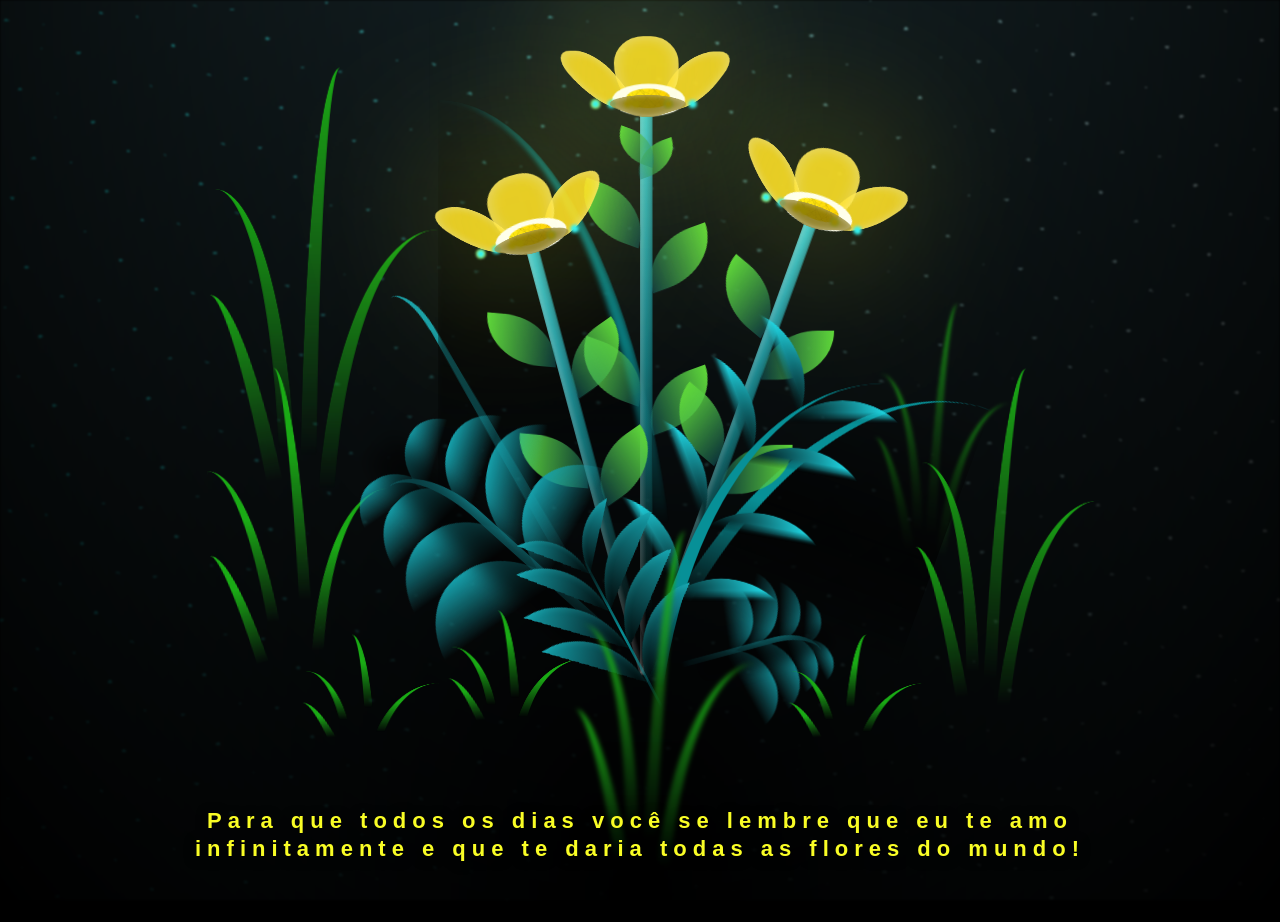
==== commit 18e44007: "att" ====
--- a/flower.html
+++ b/flower.html
@@ -320,7 +320,7 @@
         </div>
       </div>
     </div>
-    <h1 class="titulo">Para que todos os dias você se lembre que eu te amo demais e que te daria todas as flores do mundo!</h1>
+    <h1 class="titulo">Para que todos os dias você se lembre que eu te amo infinitamente e que te daria todas as flores do mundo!</h1>
     <script src="anim.js"></script>
     <script src="main.js"></script>
   </body>
